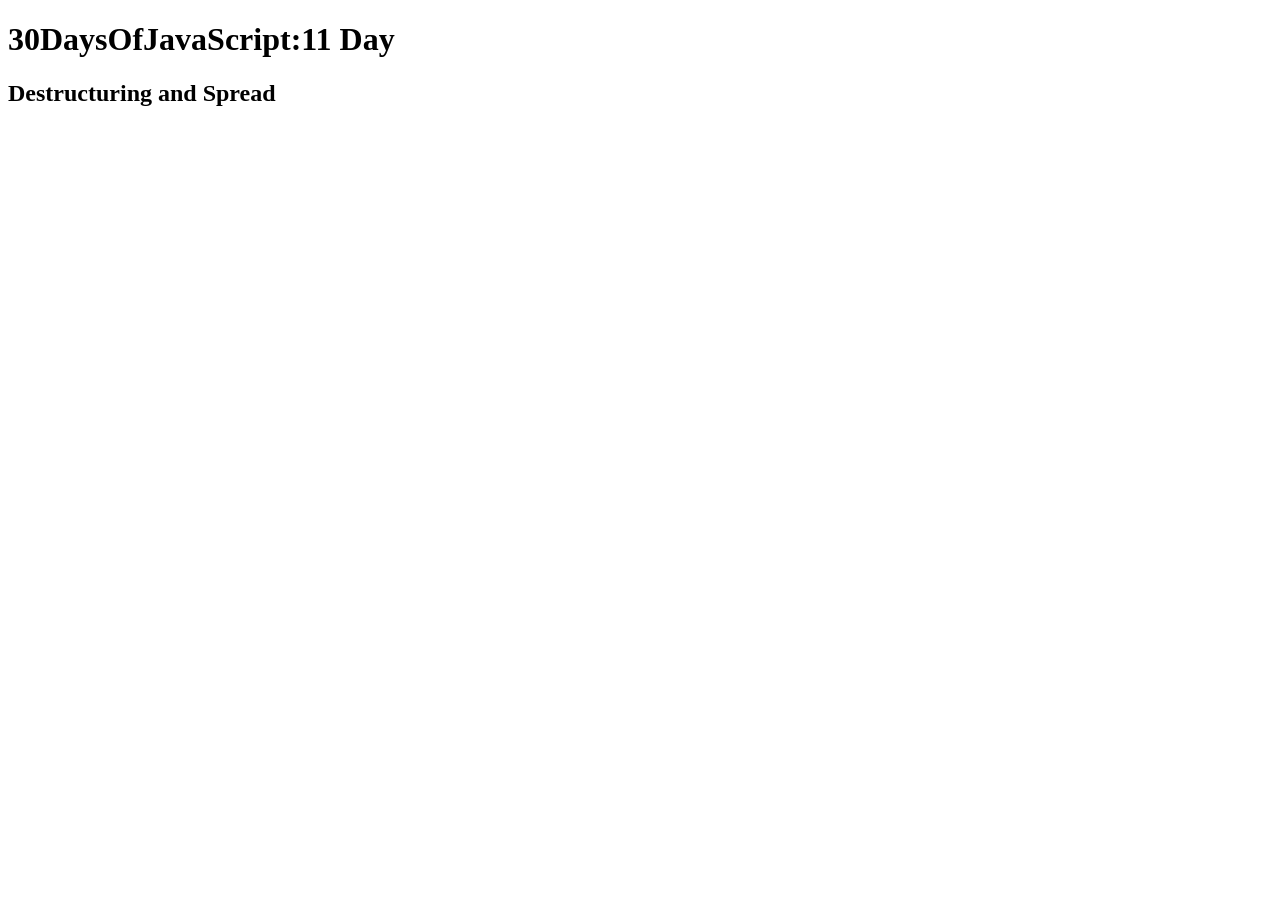
==== leaderboard_project/index.html @ 6d0c9dea "leaderboard| addded starter code" ====
<!DOCTYPE html>
<html lang="en">

<head>
	<title>30DaysOfJavaScript:11 Day </title>
</head>

<body>
	<h1>30DaysOfJavaScript:11 Day</h1>
	<h2>Destructuring and Spread</h2>

	<script src="./data/countries_data.js"></script>
	<script src="./scripts/main.js"></script>

</body>

</html>
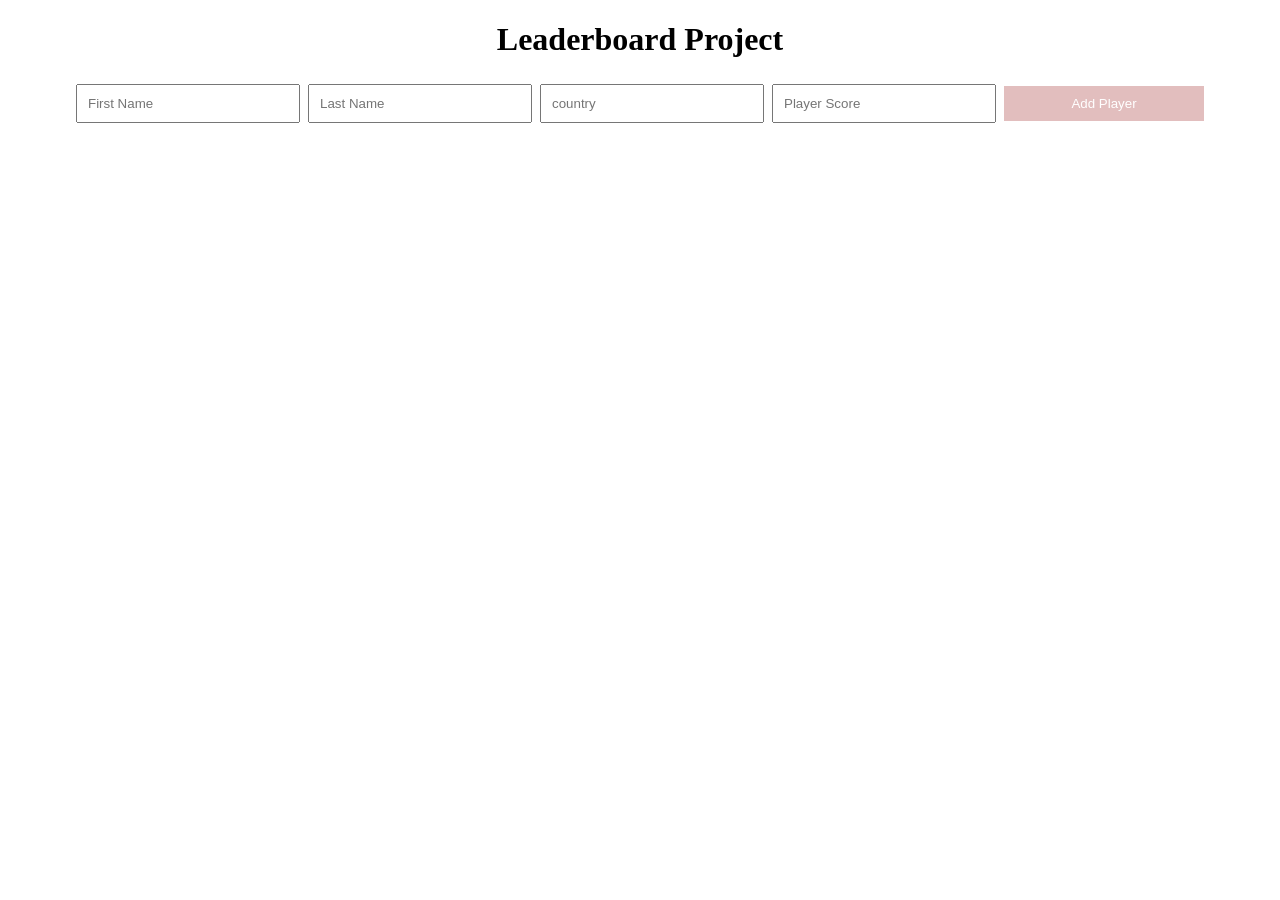
==== commit 3c3ee29c: "leaderboard| added inputs and button with styling" ====
--- a/leaderboard_project/index.html
+++ b/leaderboard_project/index.html
@@ -3,13 +3,19 @@
 
 <head>
 	<title>30DaysOfJavaScript:11 Day </title>
+	<link rel="stylesheet" href="css/style.css">
 </head>
 
 <body>
-	<h1>30DaysOfJavaScript:11 Day</h1>
-	<h2>Destructuring and Spread</h2>
+	<h1 class = "heading">Leaderboard Project</h1>
+	<div>
+		<input type = "text" placeholder="First Name" name = "fName">
+		<input type = "text" placeholder="Last Name" name = "lName">
+		<input type = "text" placeholder="country" name = "country">
+		<input type = "text" placeholder="Player Score" name = "score">
+		<button>Add Player</button>
+	</div>
 
-	<script src="./data/countries_data.js"></script>
 	<script src="./scripts/main.js"></script>
 
 </body>
--- a/leaderboard_project/css/style.css
+++ b/leaderboard_project/css/style.css
@@ -0,0 +1,23 @@
+.heading{
+    text-align: center;
+}
+div{
+    display: flex;
+    justify-content: center;
+    align-items: center;
+    text-align: center;
+    
+}
+input{
+    margin: 4px;
+    padding: 10px;
+    width: 200px;
+}
+button{
+    background-color:#E2BEBE;
+    margin: 4px;
+    padding: 10px;
+    width: 200px;
+    color: white;
+    border: none;
+}
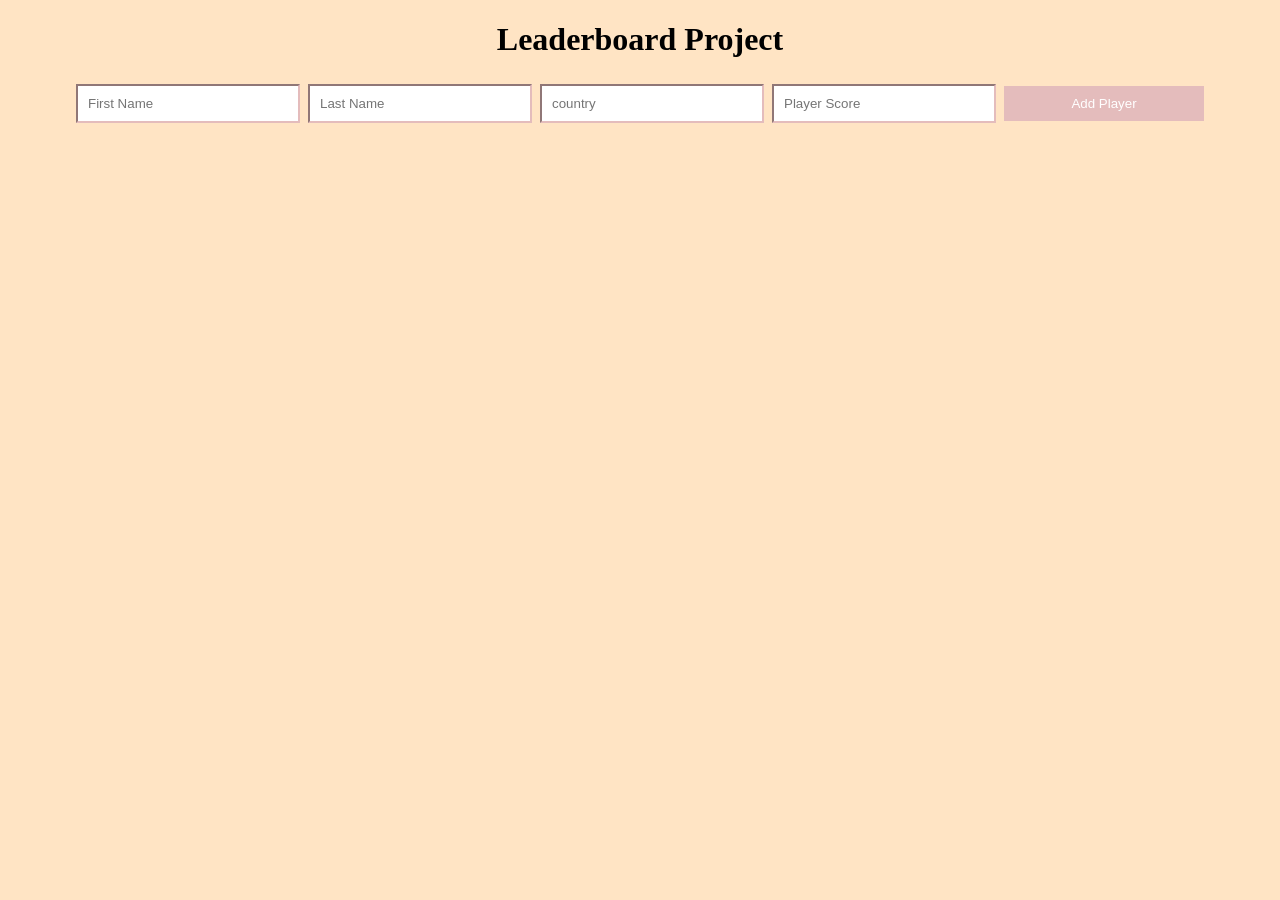
==== commit 12b3a686: "leaderboard| added logic of add/drop" ====
--- a/leaderboard_project/index.html
+++ b/leaderboard_project/index.html
@@ -8,12 +8,19 @@
 
 <body>
 	<h1 class = "heading">Leaderboard Project</h1>
-	<div>
-		<input type = "text" placeholder="First Name" name = "fName">
-		<input type = "text" placeholder="Last Name" name = "lName">
-		<input type = "text" placeholder="country" name = "country">
-		<input type = "text" placeholder="Player Score" name = "score">
-		<button>Add Player</button>
+	<div class = "main_div">
+		<input type = "text" placeholder="First Name" name = "fName" class = "fName">
+		<input type = "text" placeholder="Last Name" name = "lName" class = "lName">
+		<input type = "text" placeholder="country" name = "country" class = "country">
+		<input type = "text" placeholder="Player Score" name = "score" class = "score"> 
+		<button class = "submit">Add Player</button>
+		<br>
+	</div>
+	<div class = "fieldAlert">
+		
+	</div>
+	<div class = "players">
+
 	</div>
 
 	<script src="./scripts/main.js"></script>
--- a/leaderboard_project/css/style.css
+++ b/leaderboard_project/css/style.css
@@ -1,7 +1,10 @@
 .heading{
     text-align: center;
 }
-div{
+body{
+  background-color: bisque;
+}
+.main_div{
     display: flex;
     justify-content: center;
     align-items: center;
@@ -12,12 +15,74 @@
     margin: 4px;
     padding: 10px;
     width: 200px;
+    border-color: #e4bcbc;
 }
-button{
-    background-color:#E2BEBE;
+.submit{
+    background-color:#e4bcbc;
     margin: 4px;
     padding: 10px;
     width: 200px;
     color: white;
     border: none;
-}+}
+.fieldAlert{
+    display: flex;
+    justify-content: center;
+    align-items: center;
+    text-align: center;
+}
+.players {
+  display: flex;
+  flex-direction: column;
+  align-items: center;
+  margin-top: 20px; 
+  width: 100%;
+}
+
+.players div {
+  display: flex;
+  align-items: center;
+  justify-content: space-between;
+  background-color: #e4bcbc;
+  padding: 12px;
+  margin-bottom: 12px;
+  border-radius: 8px;
+  width: 90%;              
+  max-width: 1000px;      
+  box-shadow: 0 2px 5px rgba(0, 0, 0, 0.1);
+}
+
+
+.players button {
+  width: 35px;
+  height: 35px;
+  border-radius: 50%;
+  border: none;
+  font-size: 14px;
+  font-weight: bold;
+  color: white;
+  margin-left: 6px;
+  cursor: pointer;
+  transition: background-color 0.3s ease;
+  display: flex;
+  justify-content: center;
+  align-items: center;
+}
+
+
+.deleteBtn {
+  background-color: #e74c3c; 
+}
+
+.addBtn {
+  background-color: #2ecc71; 
+}
+
+.subBtn {
+  background-color: #3498db; 
+}
+
+.players button:hover {
+  opacity: 0.9;
+}
+
